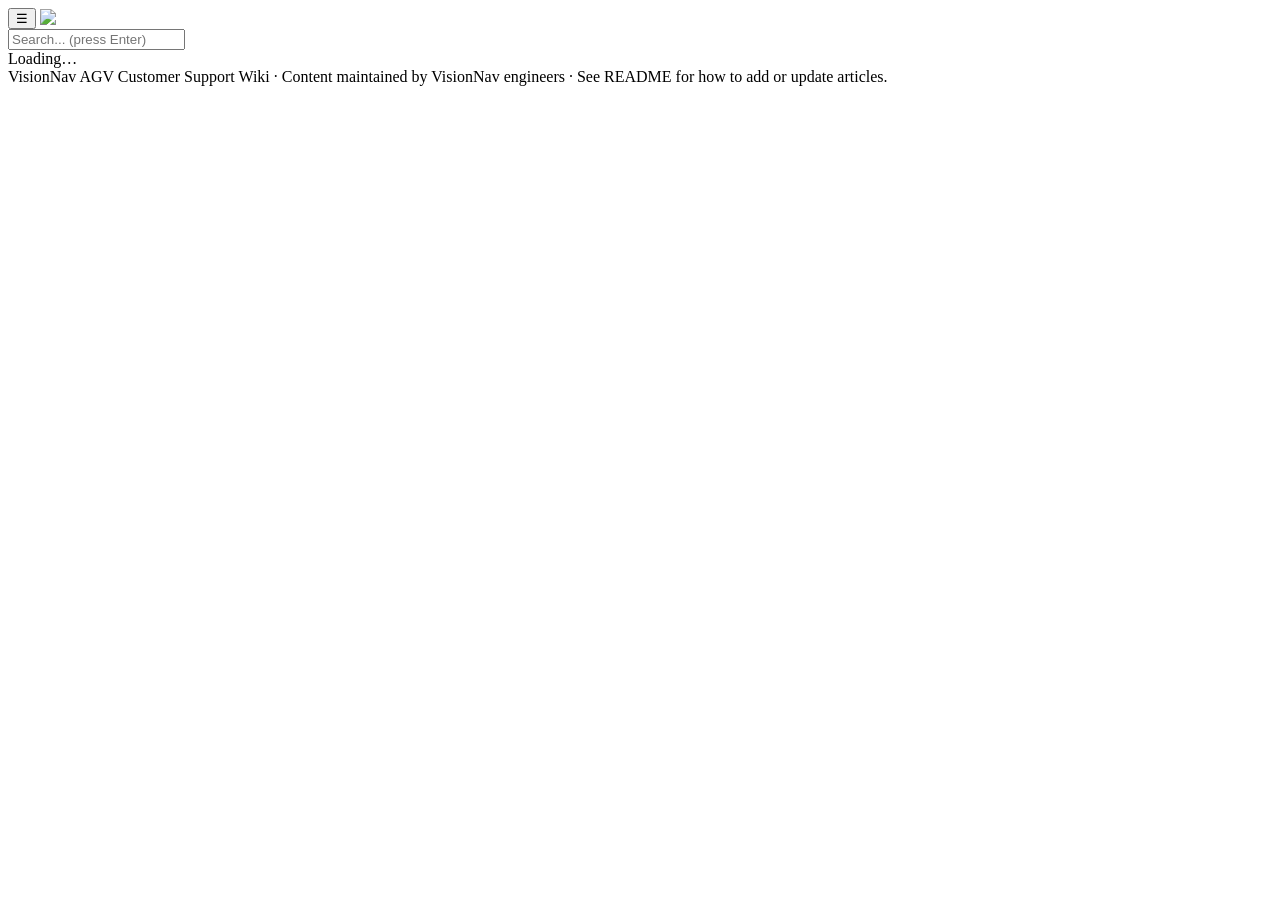
==== index.html @ 0199b429 "Add files via upload" ====
<!doctype html>
<html lang="en">
<head>
  <meta charset="utf-8" />
  <meta name="viewport" content="width=device-width, initial-scale=1" />
  <title>VisionNav AGV Customer Support Wiki</title>
  <meta name="description" content="VisionNav AGV Site Operation & Troubleshooting Guide for on-site operators and supervisors." />
  <link rel="icon" href="assets/logo.svg" type="image/svg+xml" />
  <link rel="stylesheet" href="assets/css/style.css" />
</head>
<body>
  <header class="vn-header">
    <button class="vn-menu-btn" id="menu-btn" aria-label="Open menu">☰</button>
    <a href="#/" class="vn-brand" style="color:#fff;">
      <img src="assets/logo.svg" alt="VisionNav" />
      <span>
        VisionNav AGV
        <span class="vn-brand-sub">Customer Support Wiki</span>
      </span>
    </a>
    <div class="vn-header-search">
      <input id="header-search-input" type="text" placeholder="Search... (press Enter)" autocomplete="off" />
    </div>
  </header>

  <div class="vn-layout">
    <div class="vn-sidebar-overlay" id="sidebar-overlay"></div>
    <nav class="vn-sidebar" id="sidebar"></nav>
    <main class="vn-main" id="app">
      <div class="vn-loading">Loading…</div>
    </main>
  </div>
  <div class="vn-footer">
    VisionNav AGV Customer Support Wiki · Content maintained by VisionNav engineers · See README for how to add or update articles.
  </div>

  <script src="assets/js/markdown.js"></script>
  <script src="assets/js/app.js"></script>
</body>
</html>
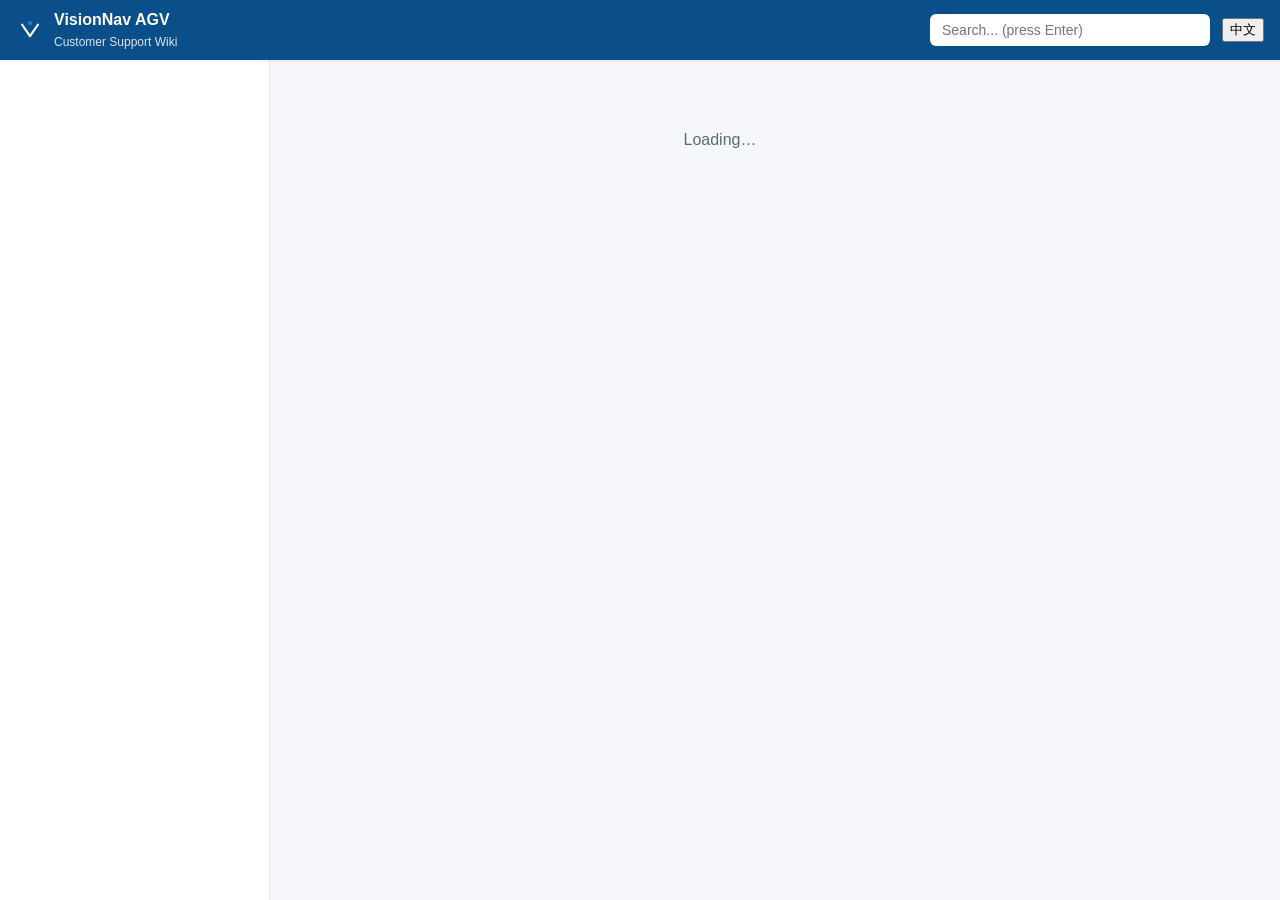
==== commit 2fb0af94: "Add files via upload" ====
--- a/index.html
+++ b/index.html
@@ -21,6 +21,7 @@
     <div class="vn-header-search">
       <input id="header-search-input" type="text" placeholder="Search... (press Enter)" autocomplete="off" />
     </div>
+    <button class="vn-lang-btn" id="lang-btn" type="button" title="切换到中文" aria-label="切换到中文">中文</button>
   </header>
 
   <div class="vn-layout">
@@ -30,9 +31,6 @@
       <div class="vn-loading">Loading…</div>
     </main>
   </div>
-  <div class="vn-footer">
-    VisionNav AGV Customer Support Wiki · Content maintained by VisionNav engineers · See README for how to add or update articles.
-  </div>
 
   <script src="assets/js/markdown.js"></script>
   <script src="assets/js/app.js"></script>
--- a/assets/css/style.css
+++ b/assets/css/style.css
@@ -0,0 +1,462 @@
+/* VisionNav AGV Customer Support Wiki — stylesheet */
+
+:root {
+  --vn-blue: #0b4f8a;
+  --vn-blue-dark: #073a68;
+  --vn-blue-light: #e8f1fa;
+  --vn-accent: #0f8fd6;
+  --vn-red: #d64545;
+  --vn-red-bg: #fdecec;
+  --vn-yellow: #b8860b;
+  --vn-yellow-bg: #fff8e6;
+  --vn-green: #2f9e5b;
+  --vn-green-bg: #eaf8ef;
+
+  --bg: #f5f7fa;
+  --surface: #ffffff;
+  --text: #1c2733;
+  --text-muted: #5a6b7b;
+  --border: #e1e6ec;
+  --sidebar-width: 270px;
+  --header-height: 60px;
+  --shadow: 0 1px 3px rgba(15, 30, 50, 0.08);
+}
+
+@media (prefers-color-scheme: dark) {
+  :root {
+    --bg: #0f1621;
+    --surface: #17202c;
+    --text: #e7edf3;
+    --text-muted: #9aabbb;
+    --border: #263241;
+    --vn-blue-light: #12283c;
+    --vn-red-bg: #3a1d1d;
+    --vn-yellow-bg: #3a2f10;
+    --vn-green-bg: #123322;
+    --shadow: 0 1px 3px rgba(0, 0, 0, 0.4);
+  }
+}
+
+* { box-sizing: border-box; }
+
+html, body {
+  margin: 0;
+  padding: 0;
+  background: var(--bg);
+  color: var(--text);
+  font-family: -apple-system, BlinkMacSystemFont, "Segoe UI", Roboto, "PingFang SC", "Microsoft YaHei", Arial, sans-serif;
+  line-height: 1.55;
+}
+
+a { color: var(--vn-accent); text-decoration: none; }
+a:hover { text-decoration: underline; }
+
+/* Header */
+.vn-header {
+  position: fixed;
+  top: 0; left: 0; right: 0;
+  height: var(--header-height);
+  background: var(--vn-blue);
+  color: #fff;
+  display: flex;
+  align-items: center;
+  padding: 0 16px;
+  z-index: 100;
+  box-shadow: var(--shadow);
+  gap: 12px;
+}
+.vn-header .vn-menu-btn {
+  display: none;
+  background: none;
+  border: none;
+  color: #fff;
+  font-size: 22px;
+  cursor: pointer;
+  padding: 4px 8px;
+}
+.vn-brand {
+  display: flex;
+  align-items: center;
+  gap: 10px;
+  color: #fff;
+  font-weight: 600;
+  font-size: 16px;
+}
+.vn-brand img, .vn-brand svg { height: 28px; width: 28px; }
+.vn-brand .vn-brand-sub {
+  font-weight: 400;
+  font-size: 12px;
+  opacity: 0.85;
+  display: block;
+}
+.vn-header-search {
+  margin-left: auto;
+  width: 280px;
+  max-width: 40vw;
+}
+.vn-header-search input {
+  width: 100%;
+  padding: 8px 12px;
+  border-radius: 6px;
+  border: none;
+  font-size: 14px;
+}
+
+/* Layout */
+.vn-layout {
+  display: flex;
+  margin-top: var(--header-height);
+  min-height: calc(100vh - var(--header-height));
+}
+
+.vn-sidebar {
+  width: var(--sidebar-width);
+  flex-shrink: 0;
+  background: var(--surface);
+  border-right: 1px solid var(--border);
+  position: fixed;
+  top: var(--header-height);
+  bottom: 0;
+  left: 0;
+  overflow-y: auto;
+  padding: 16px 0 40px;
+  z-index: 90;
+}
+.vn-sidebar h3 {
+  font-size: 11px;
+  text-transform: uppercase;
+  letter-spacing: 0.06em;
+  color: var(--text-muted);
+  padding: 14px 20px 6px;
+  margin: 0;
+}
+.vn-sidebar a.vn-nav-link {
+  display: flex;
+  align-items: center;
+  gap: 8px;
+  padding: 8px 20px;
+  color: var(--text);
+  font-size: 14px;
+  border-left: 3px solid transparent;
+}
+.vn-sidebar a.vn-nav-link:hover {
+  background: var(--vn-blue-light);
+  text-decoration: none;
+}
+.vn-sidebar a.vn-nav-link.active {
+  background: var(--vn-blue-light);
+  border-left-color: var(--vn-blue);
+  font-weight: 600;
+}
+.vn-sidebar a.vn-home-link {
+  display: block;
+  padding: 10px 20px;
+  font-weight: 600;
+  color: var(--vn-blue);
+  border-bottom: 1px solid var(--border);
+  margin-bottom: 6px;
+}
+@media (prefers-color-scheme: dark) {
+  .vn-sidebar a.vn-home-link { color: var(--vn-accent); }
+}
+
+.vn-badge-dot {
+  width: 8px; height: 8px; border-radius: 50%; flex-shrink: 0;
+}
+.vn-badge-dot.red { background: var(--vn-red); }
+.vn-badge-dot.yellow { background: var(--vn-yellow); }
+.vn-badge-dot.green { background: var(--vn-green); }
+
+.vn-sidebar-overlay {
+  display: none;
+}
+
+.vn-main {
+  margin-left: var(--sidebar-width);
+  flex: 1;
+  padding: 28px 32px 60px;
+  max-width: 900px;
+}
+
+/* Breadcrumb */
+.vn-breadcrumb {
+  font-size: 13px;
+  color: var(--text-muted);
+  margin-bottom: 18px;
+}
+.vn-breadcrumb a { color: var(--text-muted); }
+.vn-breadcrumb .sep { margin: 0 6px; }
+.vn-breadcrumb .current { color: var(--text); font-weight: 500; }
+
+/* Home page */
+.vn-home-hero {
+  text-align: center;
+  padding: 36px 16px 28px;
+}
+.vn-home-hero h1 {
+  font-size: 26px;
+  margin: 0 0 6px;
+}
+.vn-home-hero p.vn-tagline {
+  color: var(--text-muted);
+  margin: 0 0 22px;
+  font-size: 15px;
+}
+.vn-search-box {
+  max-width: 560px;
+  margin: 0 auto;
+  position: relative;
+}
+.vn-search-box input {
+  width: 100%;
+  padding: 14px 16px 14px 44px;
+  font-size: 16px;
+  border: 1px solid var(--border);
+  border-radius: 10px;
+  background: var(--surface);
+  color: var(--text);
+  box-shadow: var(--shadow);
+}
+.vn-search-box .icon {
+  position: absolute;
+  left: 16px; top: 50%;
+  transform: translateY(-50%);
+  font-size: 16px;
+  opacity: 0.6;
+}
+.vn-search-results {
+  max-width: 560px;
+  margin: 8px auto 0;
+  text-align: left;
+  background: var(--surface);
+  border: 1px solid var(--border);
+  border-radius: 10px;
+  box-shadow: var(--shadow);
+  overflow: hidden;
+  display: none;
+}
+.vn-search-results.open { display: block; }
+.vn-search-results a {
+  display: block;
+  padding: 10px 16px;
+  border-bottom: 1px solid var(--border);
+  color: var(--text);
+  font-size: 14px;
+}
+.vn-search-results a:last-child { border-bottom: none; }
+.vn-search-results a:hover { background: var(--vn-blue-light); text-decoration: none; }
+.vn-search-results .vn-result-cat {
+  font-size: 11px;
+  color: var(--text-muted);
+  text-transform: uppercase;
+  margin-left: 6px;
+}
+.vn-search-empty {
+  padding: 14px 16px;
+  color: var(--text-muted);
+  font-size: 14px;
+}
+
+.vn-home-section {
+  margin: 30px 0;
+}
+.vn-home-section h2 {
+  font-size: 16px;
+  margin: 0 0 12px;
+  display: flex;
+  align-items: center;
+  gap: 8px;
+}
+.vn-section-desc {
+  margin: -6px 0 12px;
+  color: var(--text-muted);
+  font-size: 13px;
+}
+.vn-tile-grid {
+  display: grid;
+  grid-template-columns: repeat(auto-fill, minmax(240px, 1fr));
+  gap: 10px;
+}
+.vn-tile {
+  display: flex;
+  align-items: center;
+  gap: 10px;
+  padding: 14px 16px;
+  background: var(--surface);
+  border: 1px solid var(--border);
+  border-radius: 10px;
+  color: var(--text);
+  font-size: 14px;
+  font-weight: 500;
+  transition: transform 0.1s ease, box-shadow 0.1s ease;
+}
+.vn-tile:hover {
+  text-decoration: none;
+  box-shadow: var(--shadow);
+  transform: translateY(-1px);
+  border-color: var(--vn-accent);
+}
+.vn-tile .vn-tile-arrow { margin-left: auto; opacity: 0.4; }
+
+.vn-help-banner {
+  margin-top: 34px;
+  padding: 22px;
+  background: var(--vn-blue-light);
+  border: 1px solid var(--border);
+  border-radius: 12px;
+  text-align: center;
+}
+.vn-help-banner h2 { margin: 0 0 8px; font-size: 16px; }
+.vn-help-banner .vn-btn { margin-top: 10px; }
+
+.vn-notice-banner {
+  max-width: 640px;
+  margin: 0 auto 8px;
+  padding: 16px 20px;
+  background: var(--vn-yellow-bg);
+  border: 1px solid var(--vn-yellow);
+  border-radius: 12px;
+  text-align: left;
+}
+.vn-notice-banner h2 {
+  margin: 0 0 6px;
+  font-size: 14px;
+  color: var(--vn-yellow);
+}
+.vn-notice-banner p {
+  margin: 0;
+  font-size: 13px;
+  color: var(--text-muted);
+  line-height: 1.5;
+}
+
+.vn-btn {
+  display: inline-block;
+  background: var(--vn-blue);
+  color: #fff;
+  padding: 10px 20px;
+  border-radius: 8px;
+  font-size: 14px;
+  font-weight: 600;
+}
+.vn-btn:hover { background: var(--vn-blue-dark); text-decoration: none; color: #fff; }
+
+/* Article page */
+.vn-article-header { margin-bottom: 18px; }
+.vn-article-header h1 { margin: 0 0 10px; font-size: 24px; }
+.vn-meta-row {
+  display: flex;
+  flex-wrap: wrap;
+  gap: 8px;
+  margin-bottom: 4px;
+}
+.vn-pill {
+  display: inline-flex;
+  align-items: center;
+  gap: 5px;
+  font-size: 12px;
+  font-weight: 600;
+  padding: 4px 10px;
+  border-radius: 999px;
+  border: 1px solid transparent;
+}
+.vn-pill.severity-red { background: var(--vn-red-bg); color: var(--vn-red); border-color: var(--vn-red); }
+.vn-pill.severity-yellow { background: var(--vn-yellow-bg); color: var(--vn-yellow); border-color: var(--vn-yellow); }
+.vn-pill.severity-green { background: var(--vn-green-bg); color: var(--vn-green); border-color: var(--vn-green); }
+.vn-pill.level-1 { background: var(--vn-green-bg); color: var(--vn-green); }
+.vn-pill.level-2 { background: var(--vn-yellow-bg); color: var(--vn-yellow); }
+.vn-pill.level-3 { background: var(--vn-red-bg); color: var(--vn-red); }
+.vn-pill.alarm { background: var(--vn-blue-light); color: var(--vn-blue); }
+@media (prefers-color-scheme: dark) {
+  .vn-pill.alarm { color: var(--vn-accent); }
+}
+
+.vn-article-body { font-size: 15px; }
+.vn-article-body h2 {
+  font-size: 17px;
+  margin: 28px 0 10px;
+  padding-bottom: 6px;
+  border-bottom: 1px solid var(--border);
+}
+.vn-article-body h3 { font-size: 15px; margin: 18px 0 8px; }
+.vn-article-body p { margin: 0 0 12px; }
+.vn-article-body ul, .vn-article-body ol { padding-left: 22px; margin: 0 0 14px; }
+.vn-article-body li { margin-bottom: 6px; }
+.vn-article-body code {
+  background: var(--vn-blue-light);
+  padding: 1px 5px;
+  border-radius: 4px;
+  font-size: 0.9em;
+}
+.vn-article-body table {
+  width: 100%;
+  border-collapse: collapse;
+  margin: 0 0 16px;
+  font-size: 14px;
+  display: block;
+  overflow-x: auto;
+}
+.vn-article-body th, .vn-article-body td {
+  border: 1px solid var(--border);
+  padding: 8px 10px;
+  text-align: left;
+}
+.vn-article-body th { background: var(--vn-blue-light); }
+.vn-article-body strong { color: var(--text); }
+.vn-article-body blockquote {
+  border-left: 3px solid var(--vn-accent);
+  margin: 0 0 14px;
+  padding: 4px 14px;
+  color: var(--text-muted);
+  background: var(--vn-blue-light);
+  border-radius: 0 6px 6px 0;
+}
+
+.vn-article-footer {
+  margin-top: 34px;
+  padding-top: 18px;
+  border-top: 1px solid var(--border);
+}
+
+.vn-loading, .vn-error {
+  padding: 40px 0;
+  text-align: center;
+  color: var(--text-muted);
+}
+
+.vn-footer {
+  margin-left: var(--sidebar-width);
+  padding: 24px 32px 40px;
+  font-size: 13px;
+  color: var(--text-muted);
+  border-top: 1px solid var(--border);
+}
+
+/* Responsive */
+@media (max-width: 900px) {
+  :root { --sidebar-width: 240px; }
+}
+
+@media (max-width: 760px) {
+  .vn-header .vn-menu-btn { display: inline-block; }
+  .vn-header-search { display: none; }
+  .vn-sidebar {
+    transform: translateX(-100%);
+    transition: transform 0.2s ease;
+    width: 80vw;
+    max-width: 300px;
+    box-shadow: 2px 0 12px rgba(0,0,0,0.15);
+  }
+  .vn-sidebar.open { transform: translateX(0); }
+  .vn-sidebar-overlay {
+    display: none;
+    position: fixed;
+    inset: var(--header-height) 0 0 0;
+    background: rgba(0,0,0,0.35);
+    z-index: 80;
+  }
+  .vn-sidebar-overlay.open { display: block; }
+  .vn-main { margin-left: 0; padding: 20px 16px 50px; }
+  .vn-footer { margin-left: 0; padding: 20px 16px 30px; }
+  .vn-tile-grid { grid-template-columns: 1fr; }
+}
